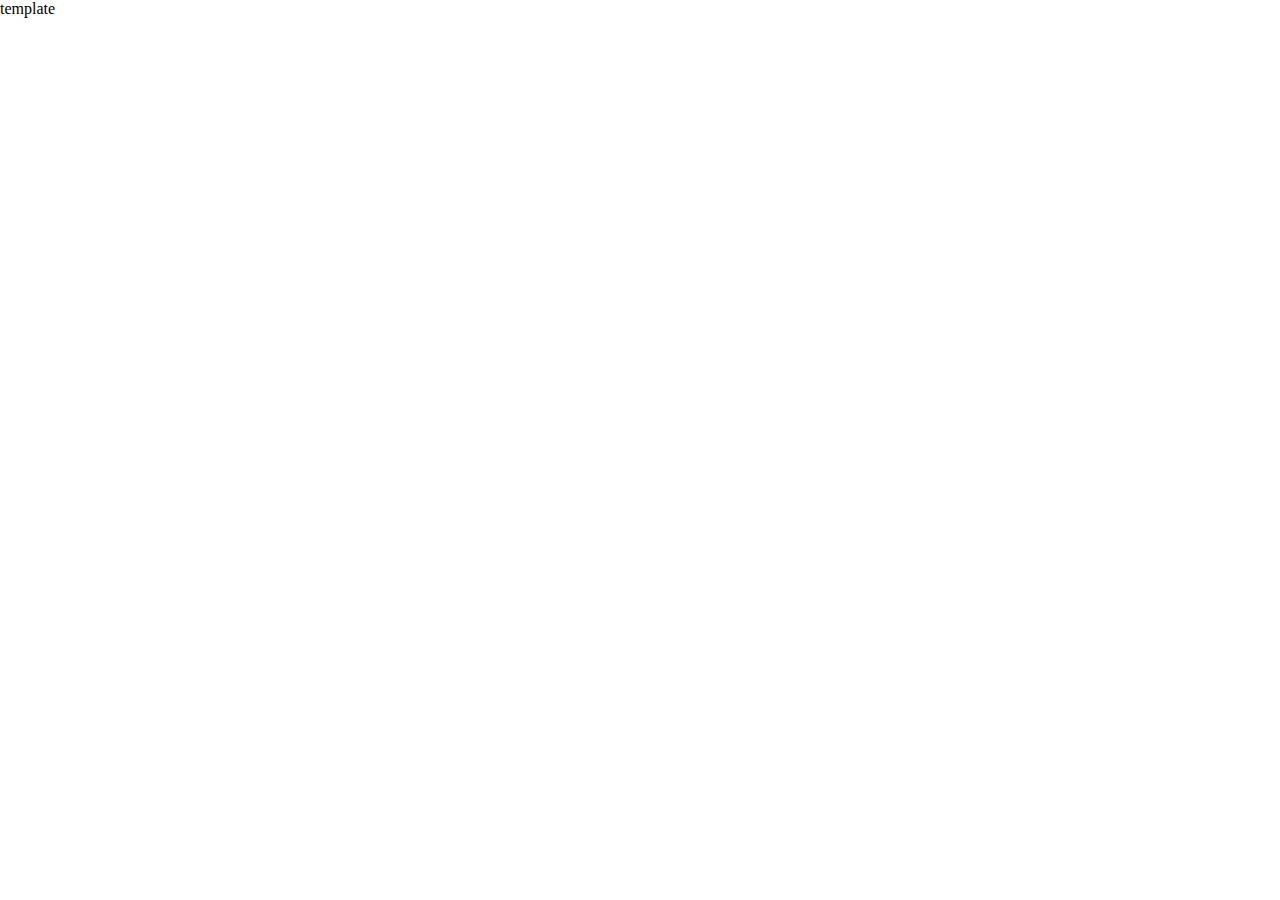
==== baseProject/index.html @ 4bfb035b "[modify] ベーステンプレート作成完了" ====
<!DOCTYPE html>
<html lang="ja">
<head>
  <meta charset="UTF-8">
  <meta http-equiv="X-UA-Compatible" content="IE=edge">
  <meta name="viewport" content="width=device-width, initial-scale=1.0">
  <title>training-javascript</title>
  <link rel="stylesheet" href="./assets/css/reset.css">
  <link rel="stylesheet" href="./assets/css/style.css">
</head>
<body>
    <section> 
      <p>
        template
      </p>
    </section>
    <script src='assets/js/app.js'></script>
</body>
</html>
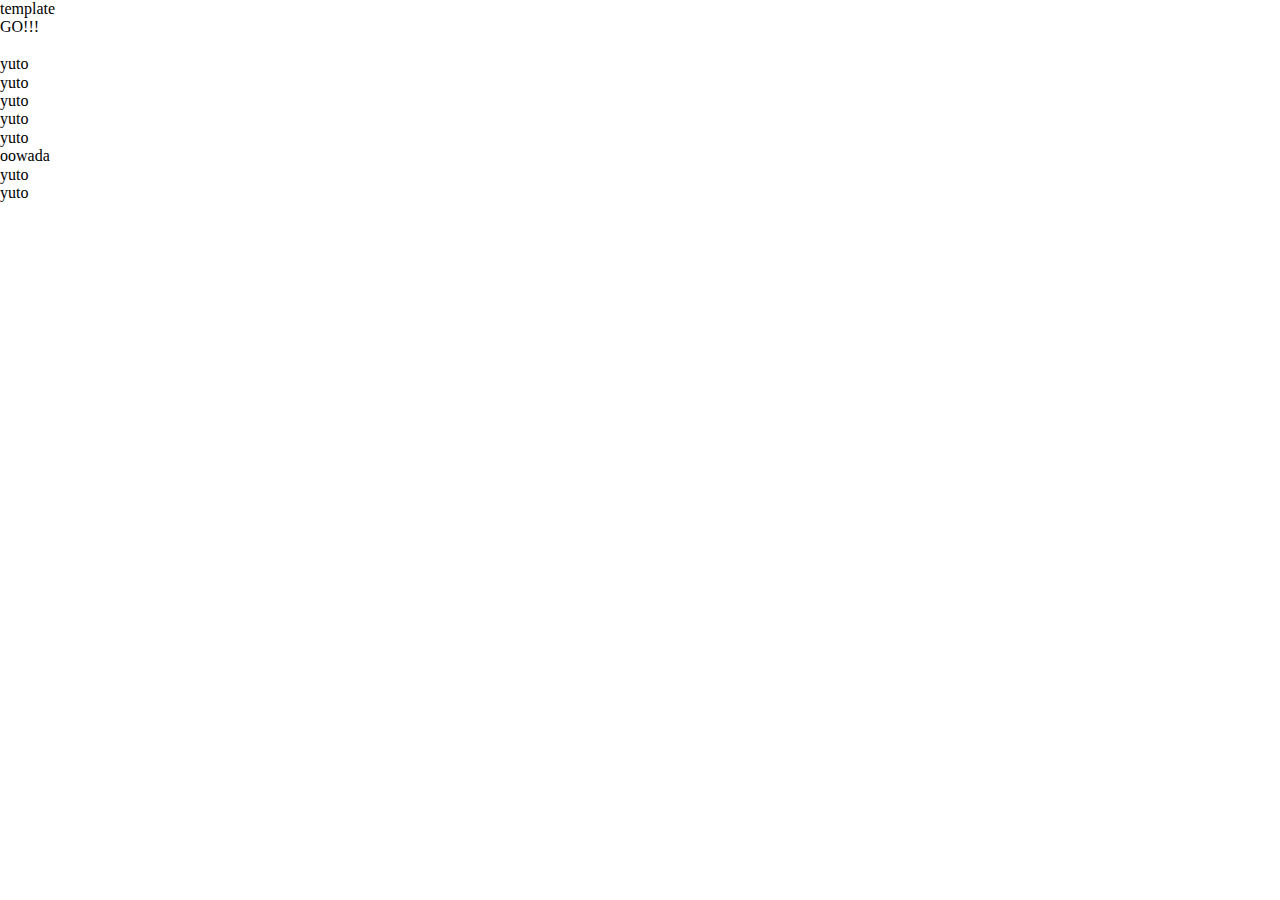
==== commit ce93c00b: "[fix] オブジェクト、配列、DOMについて" ====
--- a/baseProject/index.html
+++ b/baseProject/index.html
@@ -13,7 +13,35 @@
       <p>
         template
       </p>
+      <p id="handler">GO!!!</p>
+      <p id="target" class="target">oowada</p>
     </section>
+    <ul>
+      <li>
+        <p>yuto</p>
+      </li>
+      <li>
+        <p>yuto</p>
+      </li>
+      <li>
+        <p>yuto</p>
+      </li>
+      <li>
+        <p>yuto</p>
+      </li>
+      <li>
+        <p>yuto</p>
+      </li>
+      <li>
+        <p>oowada</p>
+      </li>
+      <li>
+        <p>yuto</p>
+      </li>
+      <li>
+        <p>yuto</p>
+      </li>
+    </ul>
     <script src='assets/js/app.js'></script>
 </body>
 </html>
--- a/baseProject/assets/css/style.css
+++ b/baseProject/assets/css/style.css
@@ -0,0 +1,11 @@
+.target {
+  opacity: 0;
+  visibility: hidden;
+  transition: all .5s;
+}
+.target.isOpen {
+  opacity: 1;
+  visibility: visible;
+  color: red;
+  font-size: 60px;
+}
